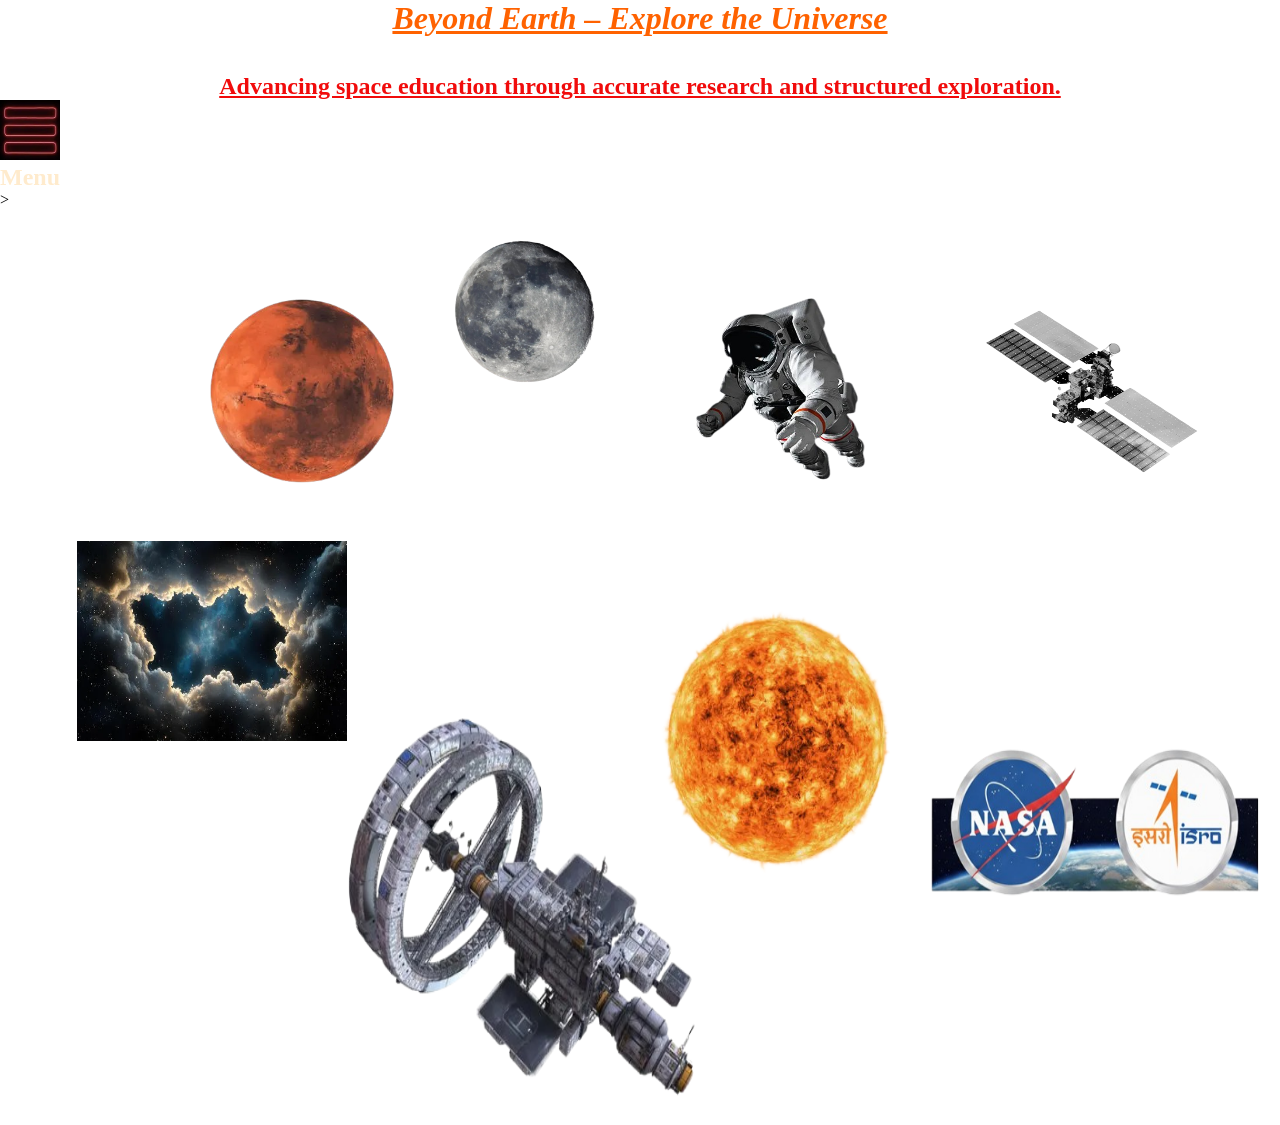
==== index.html @ 29b0f472 "Add files via upload" ====
<!DOCTYPE html>
<html lang="en">
<head>
    <meta charset="UTF-8">
    <meta name="viewport" content="width=device-width, initial-scale=1.0">
    <title>Main page</title>
    <link rel="stylesheet" href="style.css">
</head>
<body>

<video class="bg-video" autoplay loop muted>
    <source src="EFS2.mp4">
</video>





<h1 align = "center" style="color: rgb(255, 98, 0);"> <u><b><i>Beyond Earth – Explore the Universe</i></b></u> </h1>
            <br><br>
            <p><h2 align = "center" style="color: rgb(241, 11, 11);"><u>Advancing space education through accurate research and structured exploration.</u></h2></p>
        <a href="menu.html">
        <img src = "menu.jpg" alt = "MENU" height="60px" width="60px">
        </a><h2 style="color: blanchedalmond;">Menu</h2>

    <div style="position: relative; height: 500px;">
>  

        <a href = "MARS.html" style="position: absolute; top: 100px; left: 8%;">
        <img src = "MARS.png" alt = "mars" width="400px" height="200px">
        </a>

         <a href = "MOOn.html" style="position: absolute; top: 45px; left: 35%;">
        <img src = "MOON.png" alt = "moon" width="150px">
         </a>

         <a href = "Human_Exploration.HTML" style="position: absolute; top: 100px; left: 45%;">
        <img src = "Human_Exploration.png" alt = "human" width="350px" height="200px">
         </a>
         
         <a href = "SE.html" style="position: absolute; top: 80px; left: 75%;">
        <img src = "Satellite Exploration - Copy.png" alt = "Outer Solar System" width="250px" height="250px">
        </a>

        <a href = "OS.html" style="position: absolute; top: 350px; left: 6%;">
        <img src = "Outer_Space.png" alt = "Outer space" width="270px" height="200px">
        </a>

        <a href = "FM.html" style="position: absolute; top: 500px; left: 25%;">
        <img src = "Future_Missions-2.png" alt = "Outer space" width="400px" height="430px">
        </a>

        <a href = "LE.html" style="position: absolute; top: 400px; left: 45%;">
        <img src = "Lunar_Exploration-2.png" alt = "Outer space" width="400px" height="300px">
        </a>

        <a href = "SA.html" style="position: absolute; top: 400px; left: 70%;">
        <img src = "Space_Agencies-2.png" alt = "Outer space" width="400px" height="450px">
        </a>
        </P>
    </div>
</body>
</html>
---- style.css ----
* {
    margin: 0;
    padding: 0;
}

html, body {
    width: 100%;
    height: 100%;
}

.bg-video {
    position: fixed;
    width: 100vw;
    height: 100vh;
    object-fit: cover;  /* makes it true background */
    z-index: -1;        /* sends it behind everything */
    
}
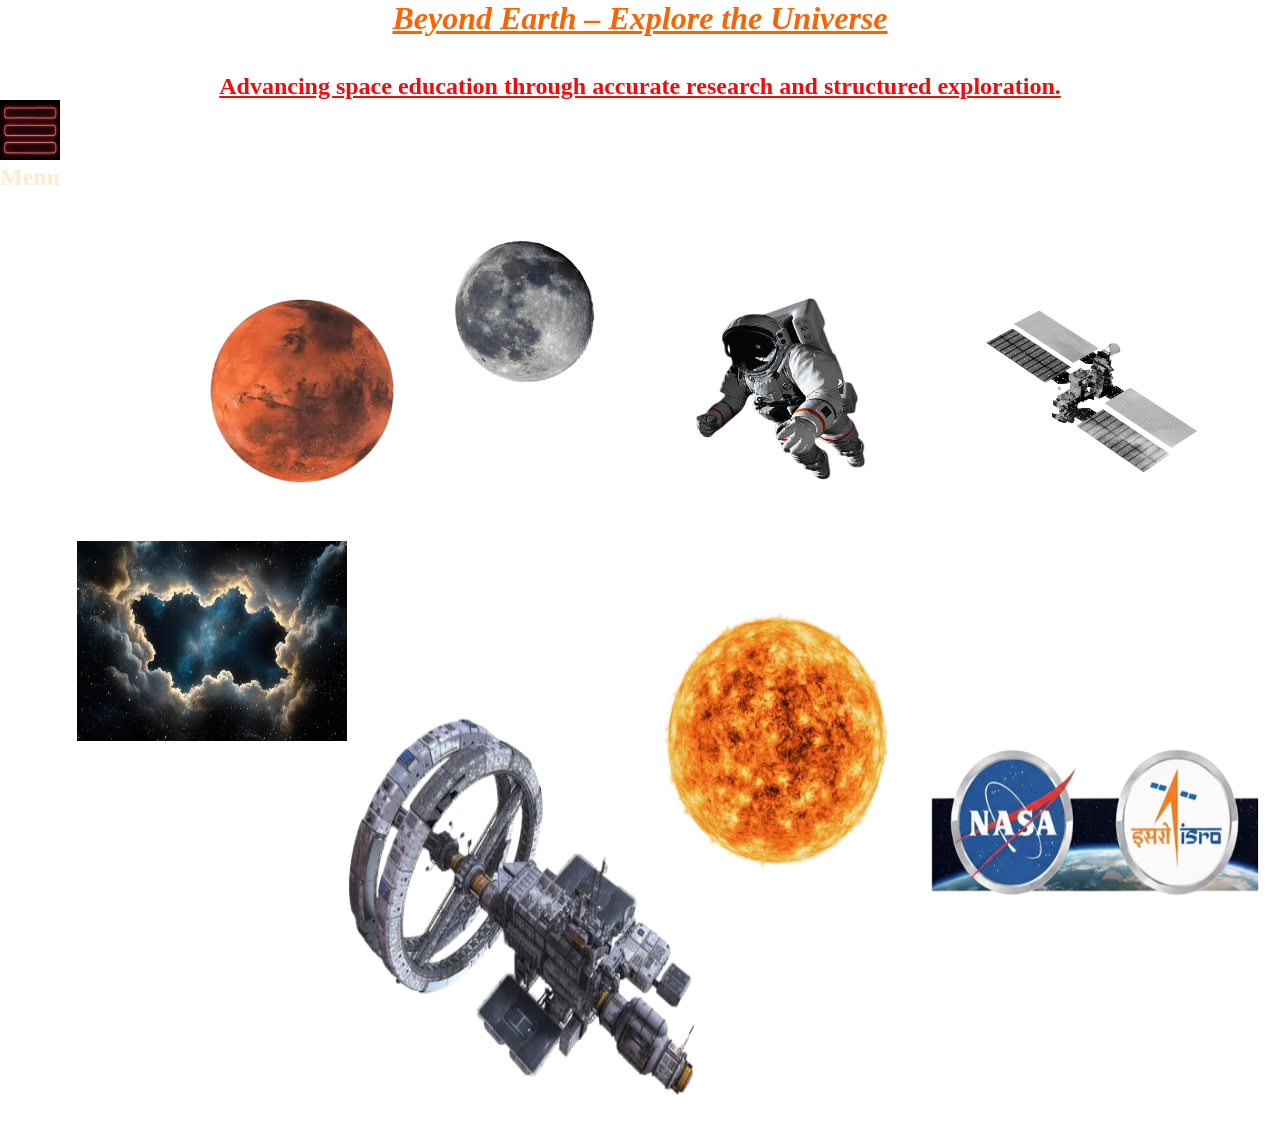
==== commit cf6729c3: "Update index.html" ====
--- a/index.html
+++ b/index.html
@@ -24,8 +24,7 @@
         </a><h2 style="color: blanchedalmond;">Menu</h2>
 
     <div style="position: relative; height: 500px;">
->  
-
+        
         <a href = "MARS.html" style="position: absolute; top: 100px; left: 8%;">
         <img src = "MARS.png" alt = "mars" width="400px" height="200px">
         </a>
@@ -61,3 +60,5 @@
     </div>
 </body>
 </html>
+
+
